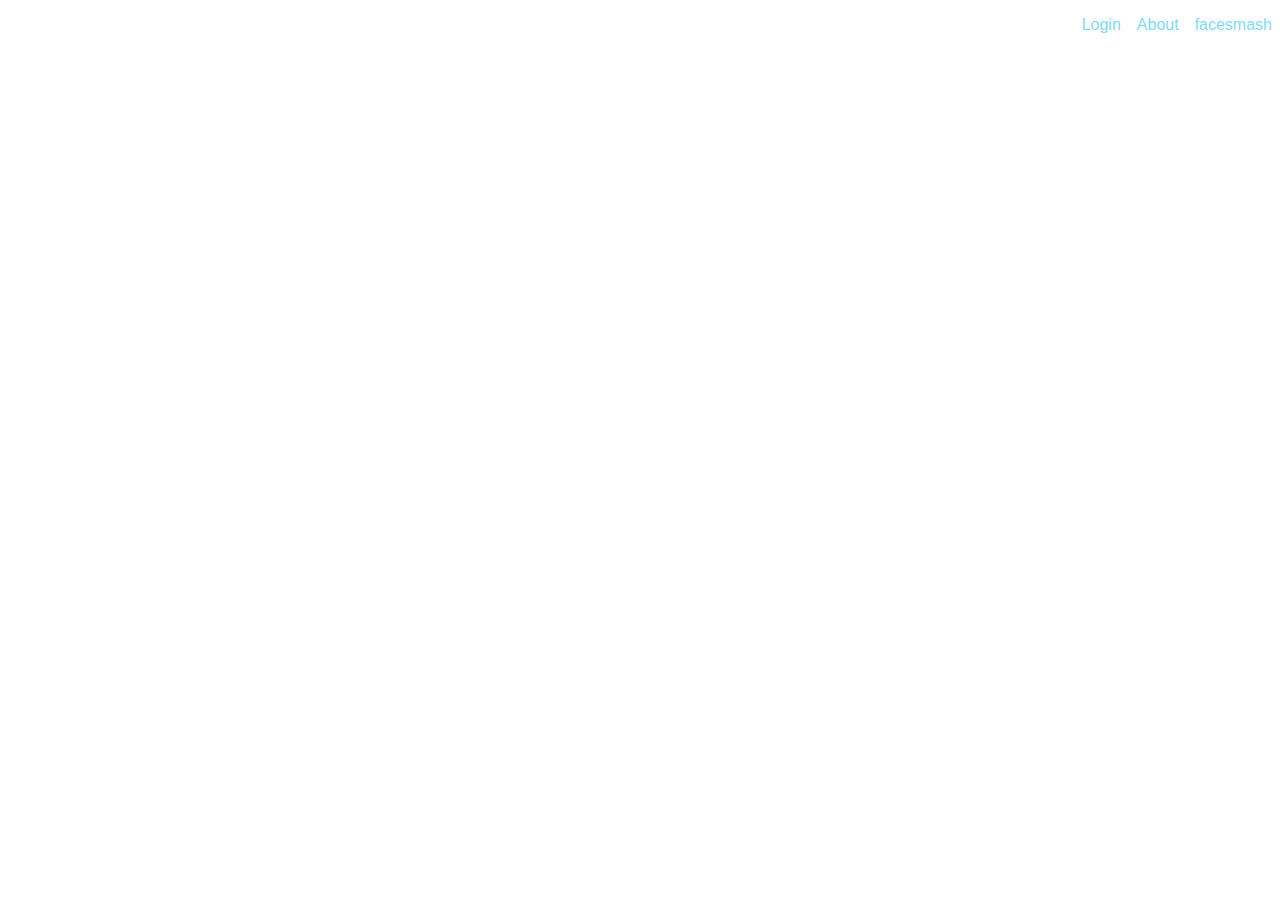
==== html.html @ d192a1d8 "first up loads" ====
<!DOCTYPE>
 <html>
 	<head>
 		<title> FACESMASH</title>
 		<link rel="stylesheet" type="text/css" href="main.css">
 		<link rel="stylesheet" type="text/css" href="normalize.css">
 	</head>

 	<body>
 		<ul class="nav clearfix">
 			<li><hi><a href="#">facesmash</a></h1>
 			</li>
 			
 			<li>
 				<ul>
 					<li><a href="">About</a></li>
 					<li><a href="">Login</a></li>
 				</ul>
 			</li>
 		</ul>
 	</body>

 </html>
---- main.css ----
.nav {
	background-color: #2e2efe;
	margin: 0;
	padding: 0;
}
.clearfix {
	overflow: normal;
}
.nav h1 {
	margin: 0;
	padding: 0;
	font-weight: normal;
	font-size: 24pt;
	float: left;
	font-style: normal;
	font-weight: 500;
}
li {
	list-style: none;
}
.nav ul {
	margin: 0;
	padding 0;
}
.nav a {
	display: block;
	padding: 1rem .5rem;
	font-weight: normal
	font-size: 2rem;
	color: #81daf5;
	text-decoration: none;
	float: right;
	
}
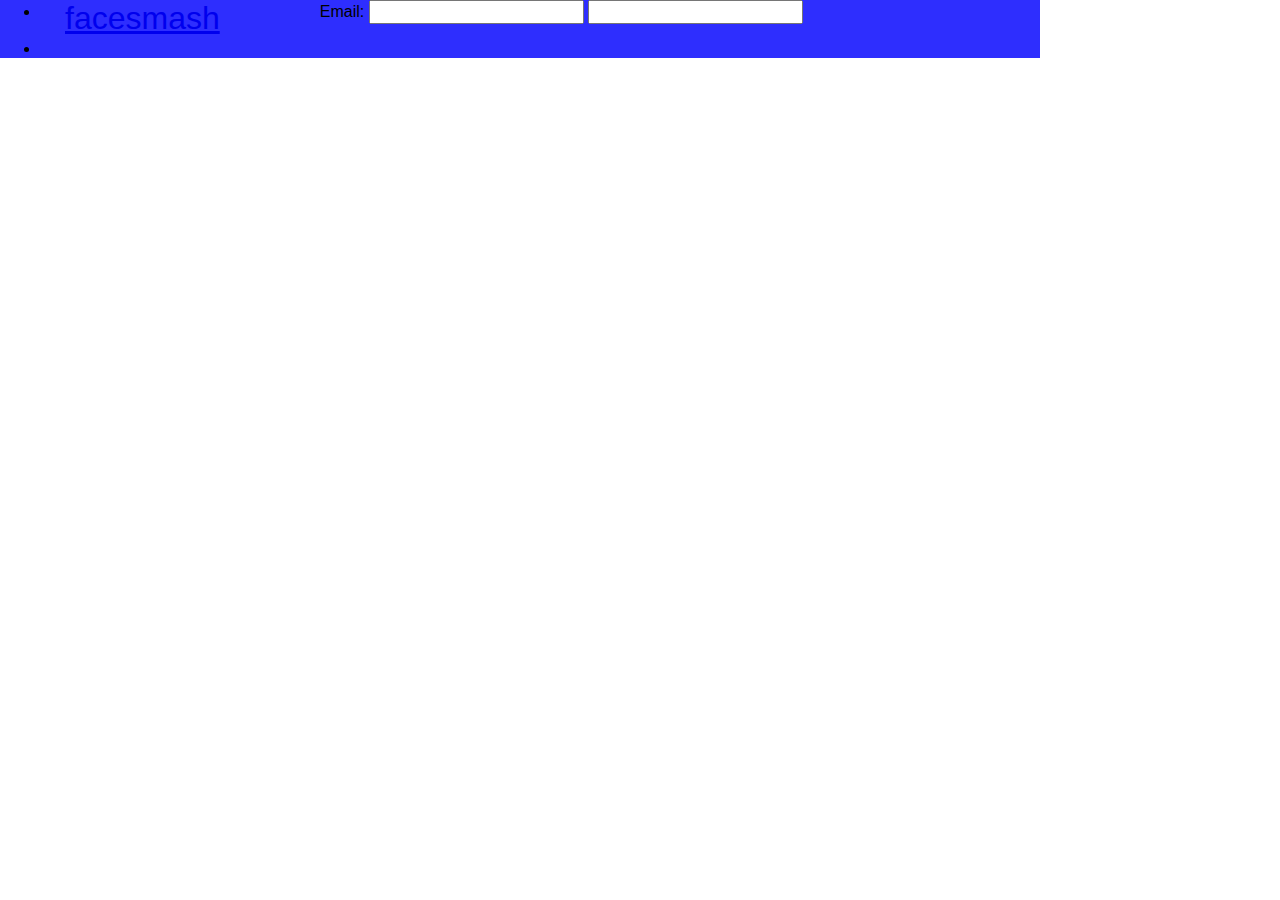
==== commit 65630803: "first push" ====
--- a/html.html
+++ b/html.html
@@ -8,14 +8,17 @@
 
  	<body>
  		<ul class="nav clearfix">
- 			<li><hi><a href="#">facesmash</a></h1>
+ 			<li><h1><a href="/">facesmash</a></h1>
+ 	<form>
+ 		Email:
+ 		<input type="text" name="Email">
+ 		
+ 		<input type="text" name="Password">
+ 	</form>
+
  			</li>
  			
  			<li>
- 				<ul>
- 					<li><a href="">About</a></li>
- 					<li><a href="">Login</a></li>
- 				</ul>
  			</li>
  		</ul>
  	</body>
--- a/main.css
+++ b/main.css
@@ -1,34 +1,16 @@
-.nav {
-	background-color: #2e2efe;
-	margin: 0;
-	padding: 0;
-}
+
 .clearfix {
 	overflow: normal;
 }
+.nav {
+	background-color: #2e2efe;
+	width: 1000px;
+}
 .nav h1 {
 	margin: 0;
-	padding: 0;
+	padding: 0 100 0 25;
 	font-weight: normal;
 	font-size: 24pt;
 	float: left;
 	font-style: normal;
 	font-weight: 500;
-}
-li {
-	list-style: none;
-}
-.nav ul {
-	margin: 0;
-	padding 0;
-}
-.nav a {
-	display: block;
-	padding: 1rem .5rem;
-	font-weight: normal
-	font-size: 2rem;
-	color: #81daf5;
-	text-decoration: none;
-	float: right;
-	
-}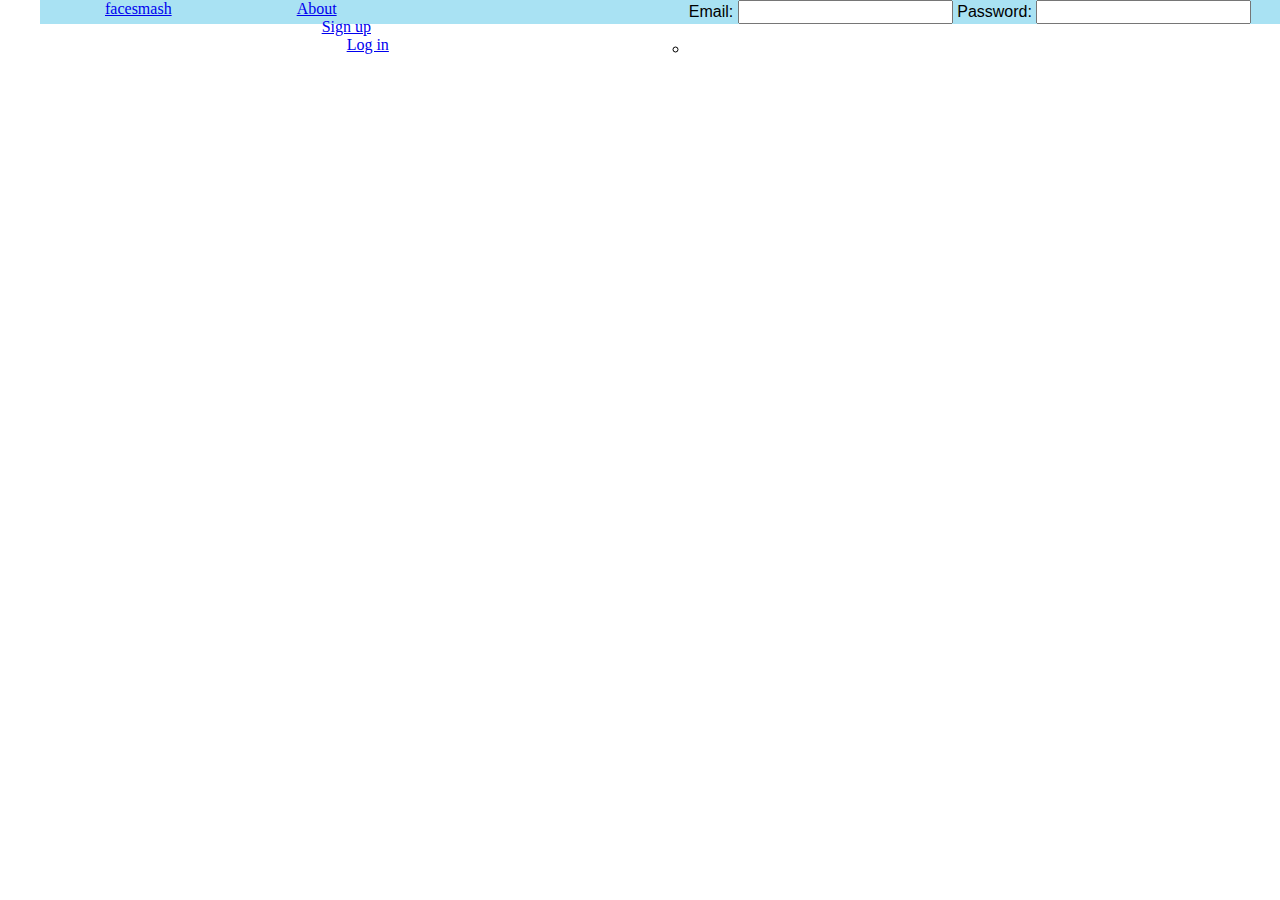
==== commit 8be43690: "multiple changes" ====
--- a/html.html
+++ b/html.html
@@ -8,19 +8,21 @@
 
  	<body>
  		<ul class="nav clearfix">
- 			<li><h1><a href="/">facesmash</a></h1>
+ 		<ul style="list-style-type:none">
+ 			<li><h1><a href="htt://www.facebook.com">facesmash</a></h1>
+ 			<li><h1><a href="About">About</a>
+ 			<li><h1><a href="Sign Up">Sign up</a>
+ 			<li><h1><a href="Log in">Log in</a>
+ 	 	</ul>
  	<form>
  		Email:
  		<input type="text" name="Email">
- 		
+ 		Password:
  		<input type="text" name="Password">
  	</form>
-
- 			</li>
- 			
- 			<li>
- 			</li>
- 		</ul>
+ 		<ul>
+ 			<li><h1>
+ 
  	</body>
 
  </html>--- a/main.css
+++ b/main.css
@@ -2,15 +2,31 @@
 .clearfix {
 	overflow: normal;
 }
-.nav {
-	background-color: #2e2efe;
-	width: 1000px;
+.nav body{
+	background-color: #0080ff;
+	width: 2000px;
+	height: 100px;
 }
 .nav h1 {
 	margin: 0;
 	padding: 0 100 0 25;
 	font-weight: normal;
+	font-size: 12pt;
+	float: left;
+	font-family: 'Optima', 'Avant Garde';
+	font-style: #fffff;
+}
+.nav h2 {
+	margin: 0;
+	padding: 0 100 0 25;
+	font-weight: normal;
 	font-size: 24pt;
 	float: left;
-	font-style: normal;
-	font-weight: 500;
+	font-family: 'Optima', 'Avant Garde';
+	font-style: #fffff;
+}
+.nav form {
+	background-color: #a9e2f3;
+	width: 2000px
+	height: 300px;
+}
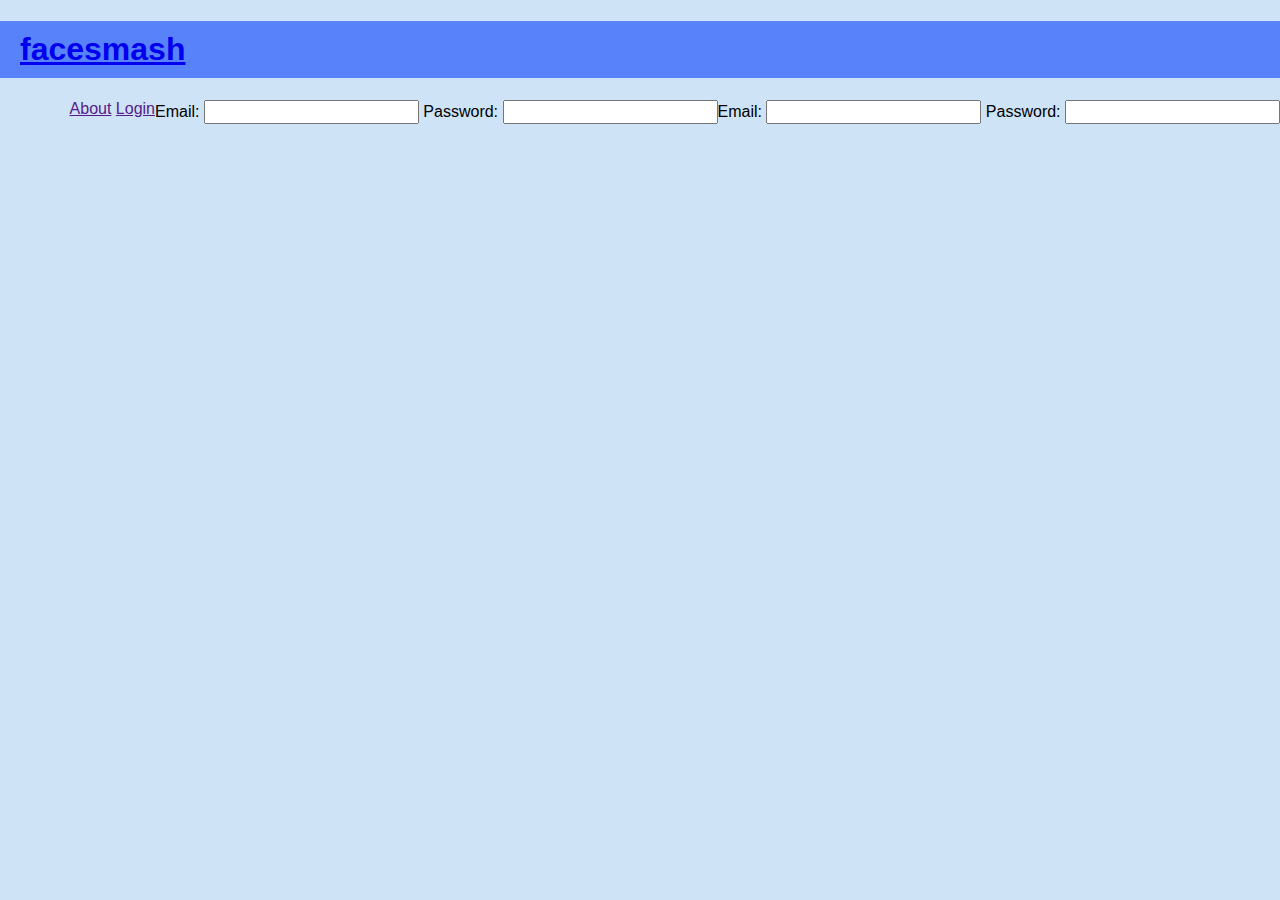
==== commit 24c64ccc: "starting over" ====
--- a/html.html
+++ b/html.html
@@ -4,25 +4,32 @@
  		<title> FACESMASH</title>
  		<link rel="stylesheet" type="text/css" href="main.css">
  		<link rel="stylesheet" type="text/css" href="normalize.css">
+ 		<ul class="nav clearfix"></ul>
  	</head>
 
  	<body>
- 		<ul class="nav clearfix">
- 		<ul style="list-style-type:none">
- 			<li><h1><a href="htt://www.facebook.com">facesmash</a></h1>
- 			<li><h1><a href="About">About</a>
- 			<li><h1><a href="Sign Up">Sign up</a>
- 			<li><h1><a href="Log in">Log in</a>
- 	 	</ul>
+ <h1><a href="http://www.facebook.com">facesmash</a></h1>
+ <div style="text-align: right;">   
+ <a href="">About</a>
+ <a href="">Login</a>
+ 	</body>
+
  	<form>
+ 	Email:
+	<input type="text" name="username">
+	Password:
+	<input type="password" name="password">
+ 	</form>
+
+ </html>
+
+
+ <form>
  		Email:
  		<input type="text" name="Email">
+ 		
  		Password:
  		<input type="text" name="Password">
  	</form>
- 		<ul>
- 			<li><h1>
- 
- 	</body>
 
- </html>+
--- a/main.css
+++ b/main.css
@@ -1,32 +1,19 @@
-
+}
 .clearfix {
 	overflow: normal;
 }
-.nav body{
-	background-color: #0080ff;
-	width: 2000px;
-	height: 100px;
+body {
+  background-color: #cee3f6;
 }
-.nav h1 {
-	margin: 0;
-	padding: 0 100 0 25;
-	font-weight: normal;
-	font-size: 12pt;
-	float: left;
-	font-family: 'Optima', 'Avant Garde';
-	font-style: #fffff;
+h1 {
+  background-color: #5882fa;
+  padding: 10px 10px 10px 20px;
+  font-style:
 }
-.nav h2 {
-	margin: 0;
-	padding: 0 100 0 25;
-	font-weight: normal;
-	font-size: 24pt;
-	float: left;
-	font-family: 'Optima', 'Avant Garde';
-	font-style: #fffff;
+
+ul {
+  float: right;
 }
-.nav form {
-	background-color: #a9e2f3;
-	width: 2000px
-	height: 300px;
+form {
+  float: right;
 }
